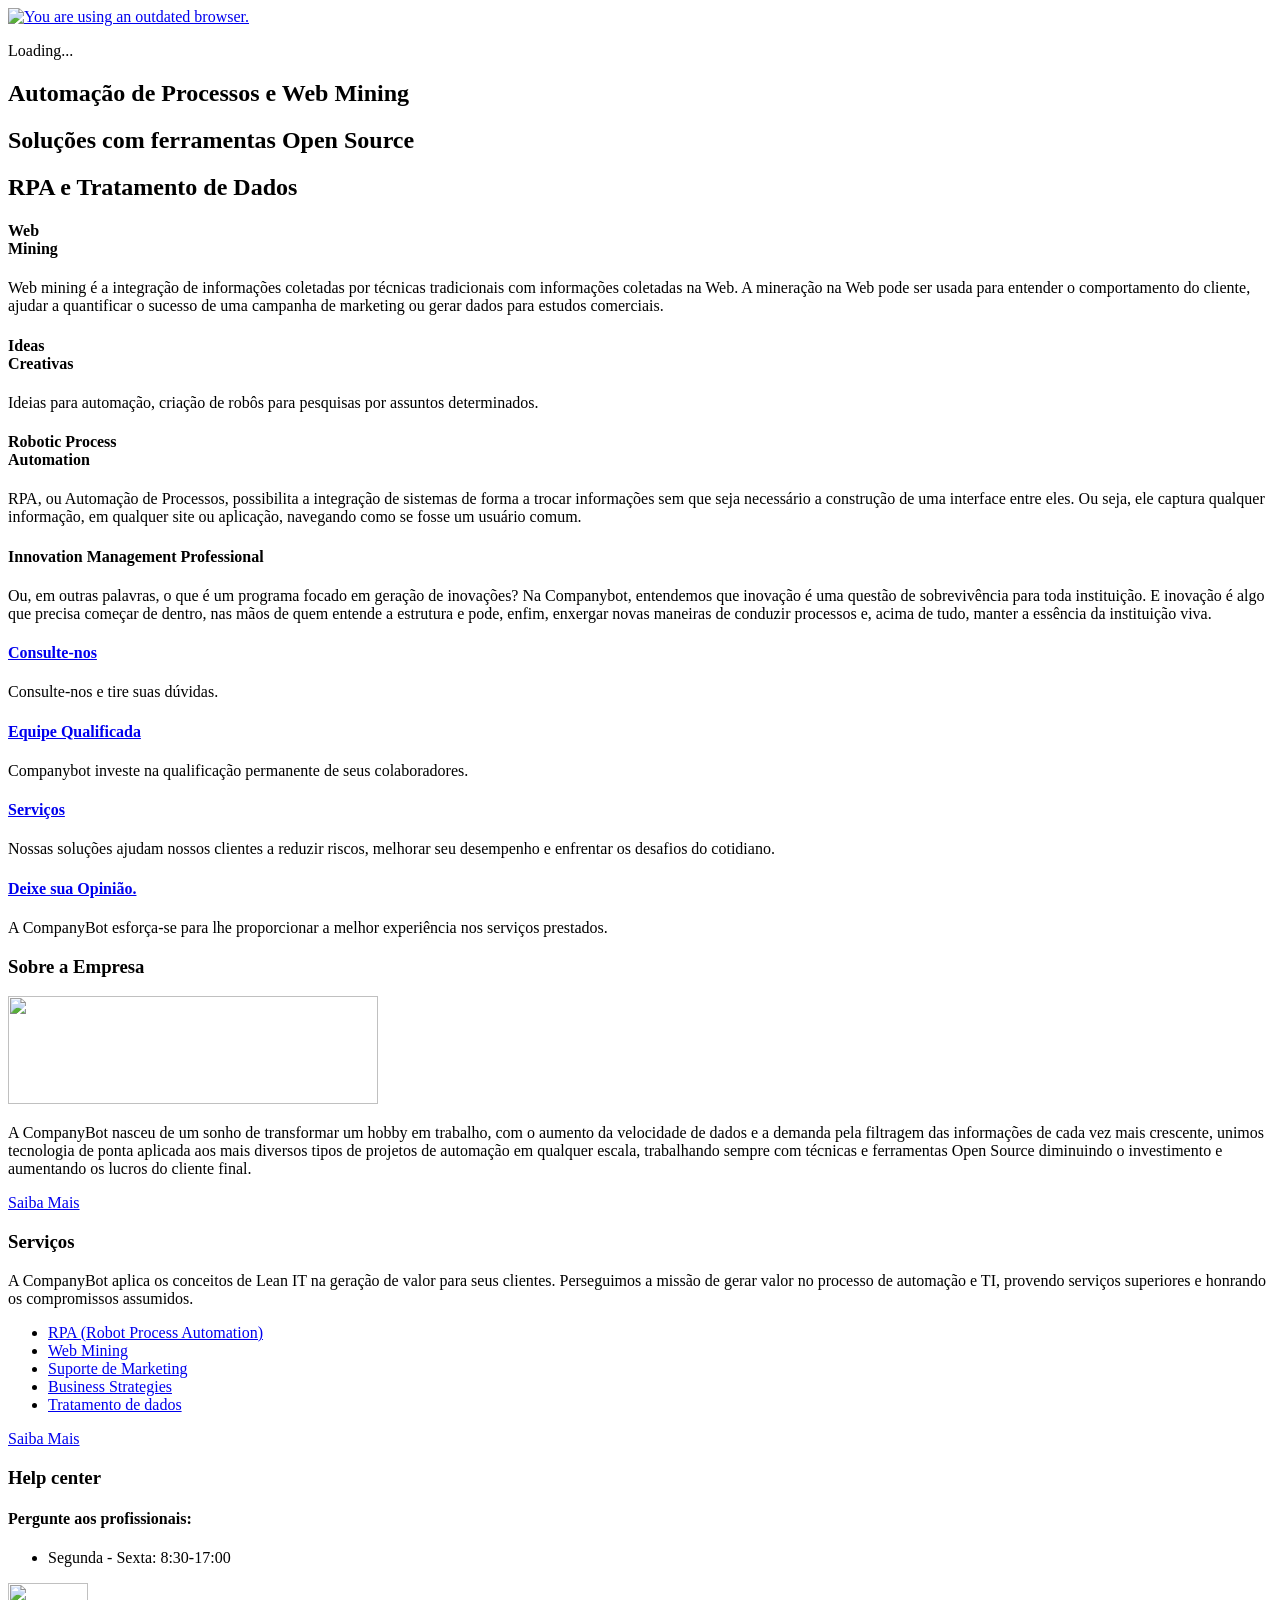
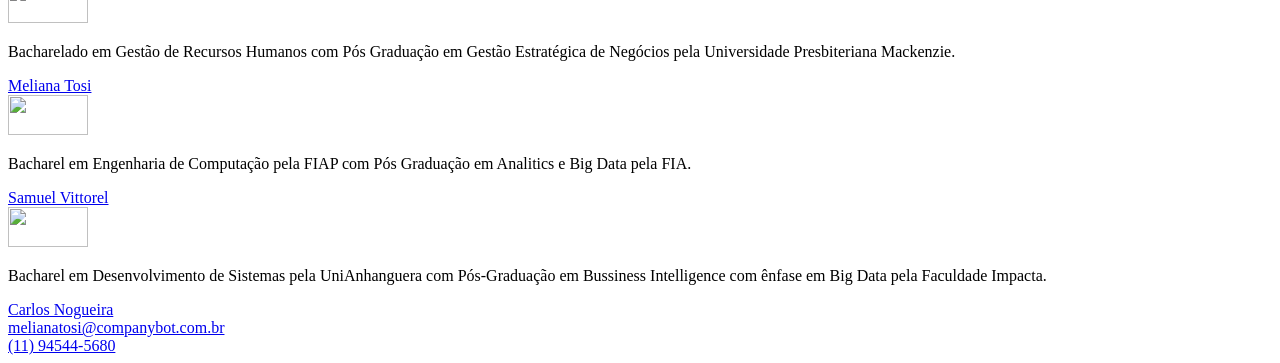
==== src/main/resources/templates/admin/index.html @ 582804c5 "primeiro commit" ====
<!DOCTYPE html>
<html lang="pt-BR" data-x-mode="true" xmlns:th="http://www.thymeleaf.org">
<head th:replace="~{fragments/intense :: head}"></head>
<body>
    <div class="ie-panel"><a href="http://windows.microsoft.com/en-US/internet-explorer/"><img src="rs/images/ie8-panel/warning_bar_0000_us.jpg" height="42" width="820" alt="You are using an outdated browser."></a></div>
    <div class="preloader">
        <div class="preloader-body">
            <div class="cssload-container"><div class="cssload-speeding-wheel"></div></div>
            <p>Loading...</p>
        </div>
    </div>
    <div class="page">
        <header th:replace="~{fragments/intense :: navbar}"></header>

        <!--Swiper-->
        <section class="section swiper-container swiper-slider swiper-slider-1" data-loop="true" data-autoplay="false" data-simulate-touch="false" data-slide-effect="fade">
            <div class="swiper-wrapper text-center text-lg-left">
                <div class="swiper-slide" data-slide-bg="rs/images/slide-1.jpg">
                    <div class="swiper-slide-caption">
                        <div class="container">
                            <div class="row justify-content-end">
                                <div class="col-lg-7 col-xl-6">
                                    <h1 class="text-primary" data-caption-animate="fadeIn" data-caption-delay="100">Automação de Processos e Web Mining</h1>
                                </div>
                            </div>
                        </div>
                    </div>
                </div>
                <div class="swiper-slide" data-slide-bg="rs/images/slide-2.jpg">
                    <div class="swiper-slide-caption">
                        <div class="container">
                            <div class="row justify-content-end">
                                <div class="col-lg-7 col-xl-6">
                                    <h1 class="text-primary" data-caption-animate="fadeIn" data-caption-delay="100">Soluções com ferramentas Open Source</h1>
                                </div>
                            </div>
                        </div>
                    </div>
                </div>
                <div class="swiper-slide" data-slide-bg="rs/images/slide-3.jpg">
                    <div class="swiper-slide-caption">
                        <div class="container">
                            <div class="row justify-content-end">
                                <div class="col-lg-7 col-xl-6">
                                    <h1 class="text-primary" data-caption-animate="fadeIn" data-caption-delay="100">RPA e Tratamento de Dados</h1>
                                </div>
                            </div>
                        </div>
                    </div>
                </div>
            </div>
            <div class="swiper-pagination"></div>
            <div class="swiper-button-prev"></div>
            <div class="swiper-button-next"></div>
        </section>

        <!--About-->
        <section class="section section-lg section-inset-1 position-relative index-1">
            <div class="container offset-negative-1">
                <div class="row no-gutters">
                    <div class="col-sm-6 col-lg-3 wow fadeInUp">
                        <article class="box-default box-default-3">
                            <div class="box-default-icon fa-globe"></div>
                            <h4 class="box-default-title">Web <br>Mining</h4>
                            <div class="box-default-text">Web mining é a integração de informações coletadas por técnicas tradicionais com informações coletadas na Web. A mineração na Web pode ser usada para entender o comportamento do cliente, ajudar a quantificar o sucesso de uma campanha de marketing ou gerar dados para estudos comerciais.</div><a class="box-default-link fa-chevron-right" href="#"></a>
                        </article>
                    </div>
                    <div class="col-sm-6 col-lg-3 wow fadeInUp" data-wow-delay=".05s">
                        <article class="box-default box-default-2">
                            <div class="box-default-icon fa-lightbulb-o"></div>
                            <h4 class="box-default-title">Ideas <br>Creativas</h4>
                            <div class="box-default-text">Ideias para automação, criação de robôs para pesquisas por assuntos determinados.</div><a class="box-default-link fa-chevron-right" href="#"></a>
                        </article>
                    </div>
                    <div class="col-sm-6 col-lg-3 wow fadeInUp" data-wow-delay=".1s">
                        <article class="box-default box-default-1">
                            <div class="box-default-icon fa-cog"></div>
                            <h4 class="box-default-title">Robotic Process <br>Automation</h4>
                            <div class="box-default-text">RPA, ou Automação de Processos, possibilita a integração de sistemas de forma a trocar informações sem que seja necessário a construção de uma interface entre eles. Ou seja, ele captura qualquer informação, em qualquer site ou aplicação, navegando como se fosse um usuário comum.</div><a class="box-default-link fa-chevron-right" href="#"></a>
                        </article>
                    </div>
                    <div class="col-sm-6 col-lg-3 wow fadeInUp" data-wow-delay=".15s">
                        <article class="box-default">
                            <div class="box-default-icon fa-briefcase"></div>
                            <h4 class="box-default-title">Innovation Management Professional</h4>
                            <div class="box-default-text">Ou, em outras palavras, o que é um programa focado em geração de inovações?

Na Companybot, entendemos que inovação é uma questão de sobrevivência para toda instituição. E inovação é algo que precisa começar de dentro, nas mãos de quem entende a estrutura e pode, enfim, enxergar novas maneiras de conduzir processos e, acima de tudo, manter a essência da instituição viva.
                            </div><a class="box-default-link fa-chevron-right" href="#"></a>
                        </article>
                    </div>
                </div>
                <div class="row row-30 bordered">
                    <div class="col-md-6 wow fadeInRight">
                        <article class="box-minimal">
                            <div class="unit unit-spacing-md flex-column flex-sm-row text-center text-sm-left">
                                <div class="unit-left"><div class="box-minimal-icon fa-comments"></div></div>
                                <div class="unit-body">
                                    <h4 class="box-minimal-title"><a href="#">Consulte-nos</a></h4>
                                    <div class="box-minimal-text">Consulte-nos e tire suas dúvidas.</div>
                                </div>
                            </div>
                        </article>
                    </div>
                    <div class="col-md-6 wow fadeInRight" data-wow-delay=".05s">
                        <article class="box-minimal">
                            <div class="unit unit-spacing-md flex-column flex-sm-row text-center text-sm-left">
                                <div class="unit-left"><div class="box-minimal-icon fa-group"></div></div>
                                <div class="unit-body">
                                    <h4 class="box-minimal-title"><a href="#">Equipe Qualificada</a></h4>
                                    <div class="box-minimal-text">Companybot investe na qualificação permanente de seus colaboradores.</div>
                                </div>
                            </div>
                        </article>
                    </div>
                    <div class="col-md-6 wow fadeInRight" data-wow-delay=".1s">
                        <article class="box-minimal">
                            <div class="unit unit-spacing-md flex-column flex-sm-row text-center text-sm-left">
                                <div class="unit-left"><div class="box-minimal-icon fa-calendar-o"></div></div>
                                <div class="unit-body">
                                    <h4 class="box-minimal-title"><a href="#">Serviços</a></h4>
                                    <div class="box-minimal-text">Nossas soluções ajudam nossos clientes a reduzir riscos, melhorar seu desempenho e enfrentar os desafios do cotidiano.</div>
                                </div>
                            </div>
                        </article>
                    </div>
                    <div class="col-md-6 wow fadeInRight" data-wow-delay=".15s">
                        <article class="box-minimal">
                            <div class="unit unit-spacing-md flex-column flex-sm-row text-center text-sm-left">
                                <div class="unit-left"><div class="box-minimal-icon fa-thumbs-up"></div></div>
                                <div class="unit-body">
                                    <h4 class="box-minimal-title"><a href="#">Deixe sua Opinião.</a></h4>
                                    <div class="box-minimal-text">A CompanyBot esforça-se para lhe proporcionar a melhor experiência nos serviços prestados.</div>
                                </div>
                            </div>
                        </article>
                    </div>
                </div>
            </div>
            <div class="container">
                <div class="row row-30">
                    <div class="col-md-6 col-lg-4 wow fadeInUp">
                        <h3>Sobre a Empresa</h3><img src="rs/images/image-1-370x217.jpg" alt="" width="370" height="108"/>
                        <p>A CompanyBot nasceu de um sonho de transformar um hobby em trabalho, com o aumento da velocidade de dados e a demanda pela filtragem das informações de cada vez mais crescente, unimos tecnologia de ponta aplicada aos mais diversos tipos de projetos de automação em qualquer escala, trabalhando sempre com técnicas e ferramentas Open Source diminuindo o investimento e aumentando os lucros do cliente final.</p><a class="button button-primary" href="#">Saiba Mais</a>
                    </div>
                    <div class="col-md-6 col-lg-4 wow fadeInUp" data-wow-delay=".05s">
                        <h3>Serviços</h3>
                        <p>A CompanyBot aplica os conceitos de Lean IT na geração de valor para seus clientes. Perseguimos a missão de gerar valor no processo de automação e TI, provendo serviços superiores e honrando os compromissos assumidos.</p>
                        <ul class="list-marked-1">
                            <li><a href="#">RPA (Robot Process Automation)</a></li>
                            <li><a href="#">Web Mining</a></li>
                            <li><a href="#">Suporte de Marketing</a></li>
                            <li><a href="#">Business Strategies</a></li>
                            <li><a href="#">Tratamento de dados</a></li>
                        </ul><a class="button button-primary" href="#">Saiba Mais</a>
                    </div>
                    <div class="col-lg-4">
                        <div class="row row-30">
                            <div class="col-md-6 col-lg-12 wow fadeInUp" data-wow-delay=".1s">
                                <div class="info">
                                    <div class="info-header"><div class="icon fa-comment"></div><h3>Help center</h3></div>
                                    <div class="info-item">
                                        <h4 class="info-title">Pergunte aos profissionais:</h4>
                                        <ul class="info-list"><li>Segunda - Sexta: 8:30-17:00</li></ul>
                                    </div>
                                </div>
                            </div>
                            <div class="col-md-6 col-lg-12 wow fadeInUp" data-wow-delay=".1s">
                                <div class="owl-carousel owl-style-1" data-items="1" data-dots="true" data-autoplay="true">
                                    <article class="quote">
                                        <div class="media"><img class="quote-image" src="rs/images/user-4-80x80.jpg" alt="" width="80" height="40"/>
                                            <div class="media-body">
                                                <div class="quote-text"><p class="q">Bacharelado em Gestão de Recursos Humanos com Pós Graduação em Gestão Estratégica de Negócios pela Universidade Presbiteriana Mackenzie.</p></div><a class="quote-author" href="#">Meliana Tosi</a>
                                            </div>
                                        </div>
                                    </article>
                                    <article class="quote">
                                        <div class="media"><img class="quote-image" src="rs/images/user-2-80x80.jpg" alt="" width="80" height="40"/>
                                            <div class="media-body">
                                                <div class="quote-text"><p class="q">Bacharel em Engenharia de Computação pela FIAP com Pós Graduação em Analitics e Big Data pela FIA.</p></div><a class="quote-author" href="#">Samuel Vittorel</a>
                                            </div>
                                        </div>
                                    </article>
                                    <article class="quote">
                                        <div class="media"><img class="quote-image" src="rs/images/user-1-80x80.jpg" alt="" width="80" height="40"/>
                                            <div class="media-body">
                                                <div class="quote-text"><p class="q">Bacharel em Desenvolvimento de Sistemas pela UniAnhanguera com Pós-Graduação em Bussiness Intelligence com ênfase em Big Data pela Faculdade Impacta.</p></div><a class="quote-author" href="#">Carlos Nogueira</a>
                                            </div>
                                        </div>
                                    </article>
                                </div>
                            </div>
                        </div>
                    </div>
                </div>
            </div>
        </section>
        <a class="section section-banner" href="" style="background-image: url(rs/images/banner/background-03-1920x310.jpg); background-image: -webkit-image-set( url(rs/images/banner/background-03-1920x310.jpg) 1x, url(rs/images/banner/background-03-3840x620.jpg) 2x )"></a>
        <!--Contacts-->
        <section class="section section-lg bg-gray-700">
            <div class="container">
                <div class="row row-30">
                    <div class="col-lg-4 wow fadeInRight" data-wow-delay=".05s">
                        <article class="info-classic align-items-center">
                            <div class="unit unit-spacing-md align-items-center flex-column flex-md-row text-center text-md-left">
                                <div class="unit-left"><div class="info-classic-icon fa-envelope"></div></div>
                                <div class="unit-body"><a class="info-classic-link" href="mailto:melianatosi@companybot.com.br">melianatosi@companybot.com.br</a></div>
                            </div>
                        </article>
                    </div>
                </div>
                <div class="row row-30">
                    <div class="col-lg-4 wow fadeInRight" data-wow-delay=".1s">
                        <article class="info-classic align-items-center info-classic-2">
                            <div class="unit unit-spacing-md align-items-center flex-column flex-md-row text-center text-md-left">
                                <div class="unit-left"><div class="info-classic-icon fa-phone"></div></div>
                                <div class="unit-body"><a class="info-classic-link" href="tel:11945445680">(11) 94544-5680</a></div>
                            </div>
                        </article>
                    </div>
                </div>
            </div>
        </section>

        <div th:replace="~{fragments/intense :: footer}"></div>
    </div>
</body>
</html>
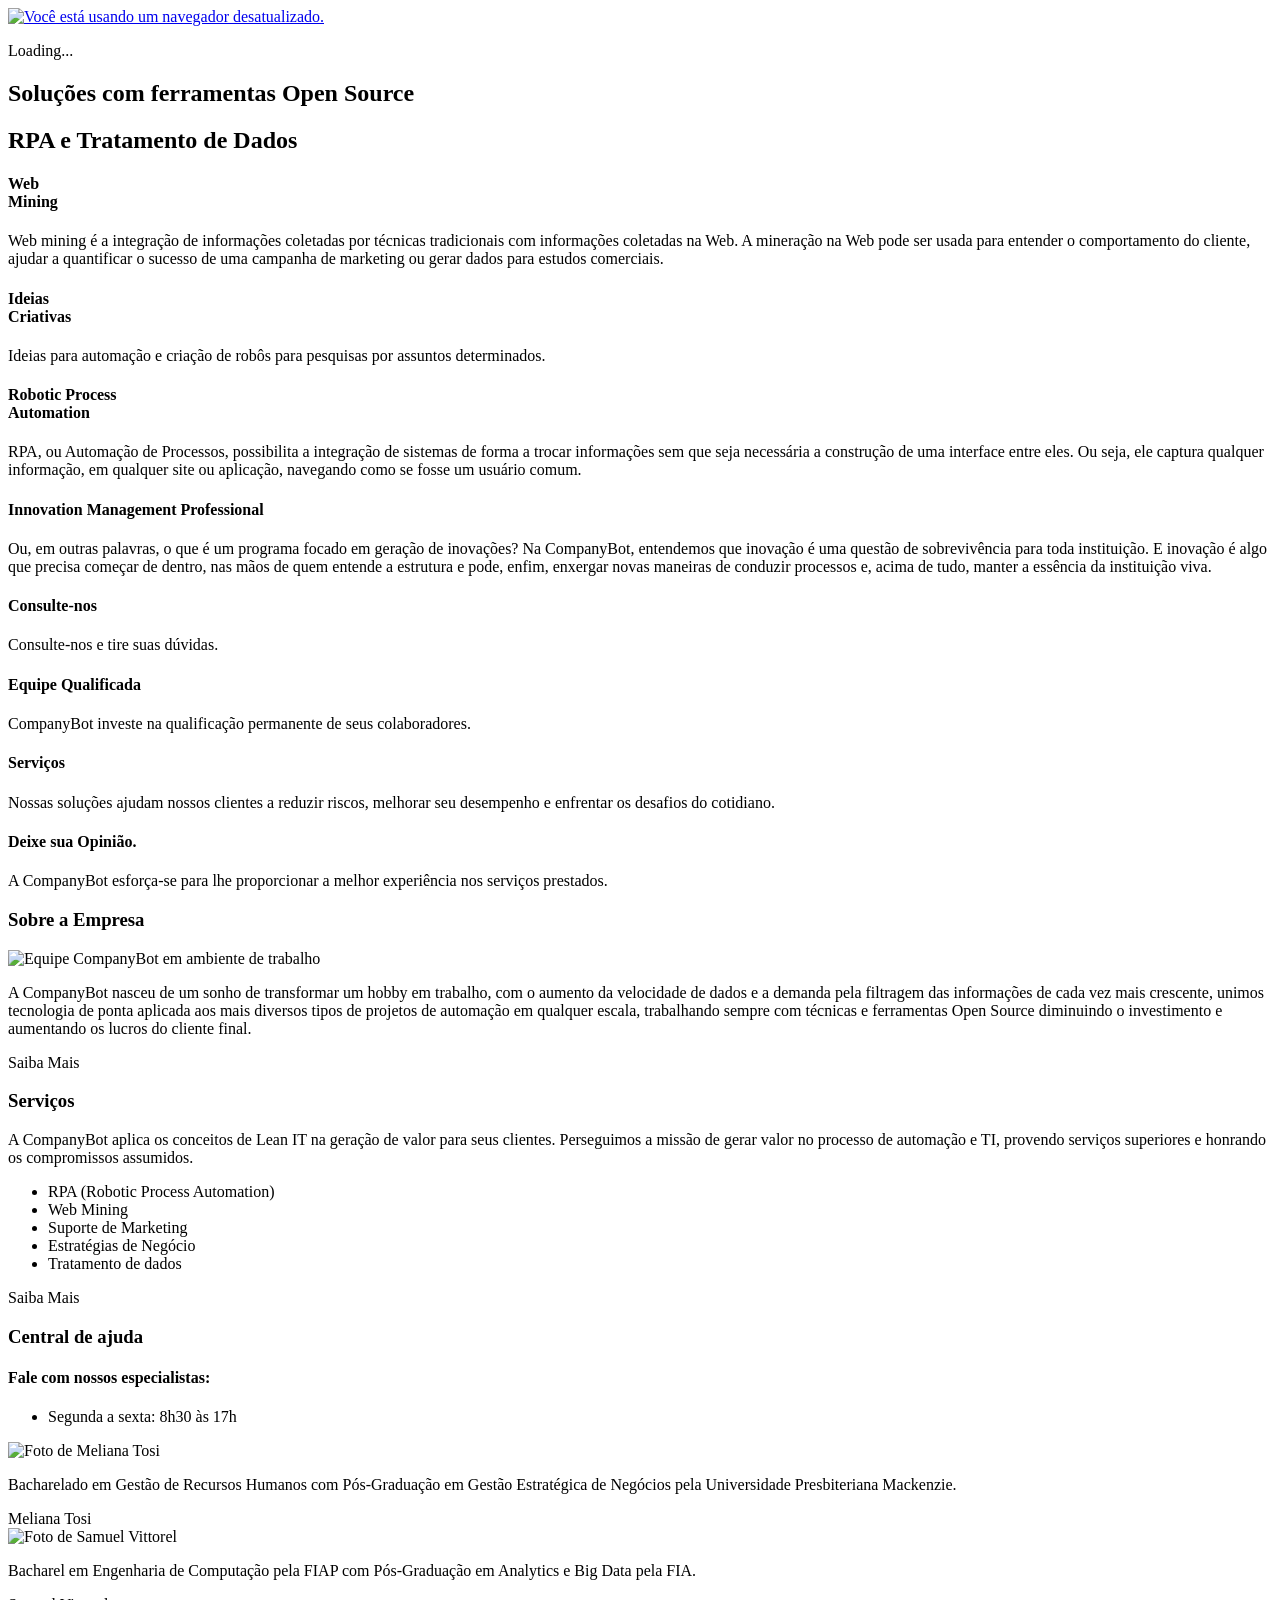
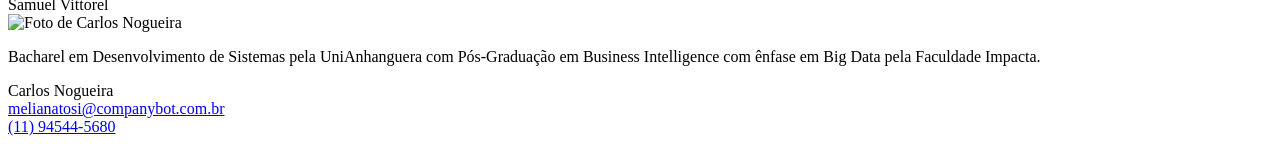
==== commit 7e65dd25: "correcao de bugs" ====
--- a/src/main/resources/templates/admin/index.html
+++ b/src/main/resources/templates/admin/index.html
@@ -2,7 +2,7 @@
 <html lang="pt-BR" data-x-mode="true" xmlns:th="http://www.thymeleaf.org">
 <head th:replace="~{fragments/intense :: head}"></head>
 <body>
-    <div class="ie-panel"><a href="http://windows.microsoft.com/en-US/internet-explorer/"><img src="rs/images/ie8-panel/warning_bar_0000_us.jpg" height="42" width="820" alt="You are using an outdated browser."></a></div>
+    <div class="ie-panel"><a href="https://www.microsoft.com/edge" rel="noopener noreferrer"><img th:src="@{/rs/images/ie8-panel/warning_bar_0000_us.jpg}" height="42" width="820" alt="Você está usando um navegador desatualizado."></a></div>
     <div class="preloader">
         <div class="preloader-body">
             <div class="cssload-container"><div class="cssload-speeding-wheel"></div></div>
@@ -15,18 +15,16 @@
         <!--Swiper-->
         <section class="section swiper-container swiper-slider swiper-slider-1" data-loop="true" data-autoplay="false" data-simulate-touch="false" data-slide-effect="fade">
             <div class="swiper-wrapper text-center text-lg-left">
-                <div class="swiper-slide" data-slide-bg="rs/images/slide-1.jpg">
+                <div class="swiper-slide" th:attr="data-slide-bg=@{/rs/images/slide-1.jpg}">
                     <div class="swiper-slide-caption">
                         <div class="container">
                             <div class="row justify-content-end">
-                                <div class="col-lg-7 col-xl-6">
-                                    <h1 class="text-primary" data-caption-animate="fadeIn" data-caption-delay="100">Automação de Processos e Web Mining</h1>
-                                </div>
-                            </div>
-                        </div>
-                    </div>
-                </div>
-                <div class="swiper-slide" data-slide-bg="rs/images/slide-2.jpg">
+                                <div class="col-lg-7 col-xl-6"></div>
+                            </div>
+                        </div>
+                    </div>
+                </div>
+                <div class="swiper-slide" th:attr="data-slide-bg=@{/rs/images/slide-2.jpg}">
                     <div class="swiper-slide-caption">
                         <div class="container">
                             <div class="row justify-content-end">
@@ -37,7 +35,7 @@
                         </div>
                     </div>
                 </div>
-                <div class="swiper-slide" data-slide-bg="rs/images/slide-3.jpg">
+                <div class="swiper-slide" th:attr="data-slide-bg=@{/rs/images/slide-3.jpg}">
                     <div class="swiper-slide-caption">
                         <div class="container">
                             <div class="row justify-content-end">
@@ -62,21 +60,21 @@
                         <article class="box-default box-default-3">
                             <div class="box-default-icon fa-globe"></div>
                             <h4 class="box-default-title">Web <br>Mining</h4>
-                            <div class="box-default-text">Web mining é a integração de informações coletadas por técnicas tradicionais com informações coletadas na Web. A mineração na Web pode ser usada para entender o comportamento do cliente, ajudar a quantificar o sucesso de uma campanha de marketing ou gerar dados para estudos comerciais.</div><a class="box-default-link fa-chevron-right" href="#"></a>
+                            <div class="box-default-text">Web mining é a integração de informações coletadas por técnicas tradicionais com informações coletadas na Web. A mineração na Web pode ser usada para entender o comportamento do cliente, ajudar a quantificar o sucesso de uma campanha de marketing ou gerar dados para estudos comerciais.</div><a class="box-default-link fa-chevron-right" th:href="@{/aulas}" title="Ver aulas sobre Web Mining" aria-label="Ver aulas sobre Web Mining"></a>
                         </article>
                     </div>
                     <div class="col-sm-6 col-lg-3 wow fadeInUp" data-wow-delay=".05s">
                         <article class="box-default box-default-2">
                             <div class="box-default-icon fa-lightbulb-o"></div>
-                            <h4 class="box-default-title">Ideas <br>Creativas</h4>
-                            <div class="box-default-text">Ideias para automação, criação de robôs para pesquisas por assuntos determinados.</div><a class="box-default-link fa-chevron-right" href="#"></a>
+                            <h4 class="box-default-title">Ideias <br>Criativas</h4>
+                            <div class="box-default-text">Ideias para automação e criação de robôs para pesquisas por assuntos determinados.</div><a class="box-default-link fa-chevron-right" th:href="@{/aulas}" title="Ver aulas e dicas" aria-label="Ver aulas e dicas"></a>
                         </article>
                     </div>
                     <div class="col-sm-6 col-lg-3 wow fadeInUp" data-wow-delay=".1s">
                         <article class="box-default box-default-1">
                             <div class="box-default-icon fa-cog"></div>
                             <h4 class="box-default-title">Robotic Process <br>Automation</h4>
-                            <div class="box-default-text">RPA, ou Automação de Processos, possibilita a integração de sistemas de forma a trocar informações sem que seja necessário a construção de uma interface entre eles. Ou seja, ele captura qualquer informação, em qualquer site ou aplicação, navegando como se fosse um usuário comum.</div><a class="box-default-link fa-chevron-right" href="#"></a>
+                            <div class="box-default-text">RPA, ou Automação de Processos, possibilita a integração de sistemas de forma a trocar informações sem que seja necessária a construção de uma interface entre eles. Ou seja, ele captura qualquer informação, em qualquer site ou aplicação, navegando como se fosse um usuário comum.</div><a class="box-default-link fa-chevron-right" th:href="@{/aulas}" title="Ver aulas sobre RPA" aria-label="Ver aulas sobre RPA"></a>
                         </article>
                     </div>
                     <div class="col-sm-6 col-lg-3 wow fadeInUp" data-wow-delay=".15s">
@@ -85,8 +83,8 @@
                             <h4 class="box-default-title">Innovation Management Professional</h4>
                             <div class="box-default-text">Ou, em outras palavras, o que é um programa focado em geração de inovações?
 
-Na Companybot, entendemos que inovação é uma questão de sobrevivência para toda instituição. E inovação é algo que precisa começar de dentro, nas mãos de quem entende a estrutura e pode, enfim, enxergar novas maneiras de conduzir processos e, acima de tudo, manter a essência da instituição viva.
-                            </div><a class="box-default-link fa-chevron-right" href="#"></a>
+Na CompanyBot, entendemos que inovação é uma questão de sobrevivência para toda instituição. E inovação é algo que precisa começar de dentro, nas mãos de quem entende a estrutura e pode, enfim, enxergar novas maneiras de conduzir processos e, acima de tudo, manter a essência da instituição viva.
+                            </div><a class="box-default-link fa-chevron-right" th:href="@{/contato}" title="Fale com a equipe" aria-label="Fale com a equipe"></a>
                         </article>
                     </div>
                 </div>
@@ -96,7 +94,7 @@
                             <div class="unit unit-spacing-md flex-column flex-sm-row text-center text-sm-left">
                                 <div class="unit-left"><div class="box-minimal-icon fa-comments"></div></div>
                                 <div class="unit-body">
-                                    <h4 class="box-minimal-title"><a href="#">Consulte-nos</a></h4>
+                                    <h4 class="box-minimal-title"><a th:href="@{/contato}">Consulte-nos</a></h4>
                                     <div class="box-minimal-text">Consulte-nos e tire suas dúvidas.</div>
                                 </div>
                             </div>
@@ -107,8 +105,8 @@
                             <div class="unit unit-spacing-md flex-column flex-sm-row text-center text-sm-left">
                                 <div class="unit-left"><div class="box-minimal-icon fa-group"></div></div>
                                 <div class="unit-body">
-                                    <h4 class="box-minimal-title"><a href="#">Equipe Qualificada</a></h4>
-                                    <div class="box-minimal-text">Companybot investe na qualificação permanente de seus colaboradores.</div>
+                                    <h4 class="box-minimal-title"><a th:href="@{/contato}">Equipe Qualificada</a></h4>
+                                    <div class="box-minimal-text">CompanyBot investe na qualificação permanente de seus colaboradores.</div>
                                 </div>
                             </div>
                         </article>
@@ -118,7 +116,7 @@
                             <div class="unit unit-spacing-md flex-column flex-sm-row text-center text-sm-left">
                                 <div class="unit-left"><div class="box-minimal-icon fa-calendar-o"></div></div>
                                 <div class="unit-body">
-                                    <h4 class="box-minimal-title"><a href="#">Serviços</a></h4>
+                                    <h4 class="box-minimal-title"><a th:href="@{/aulas}">Serviços</a></h4>
                                     <div class="box-minimal-text">Nossas soluções ajudam nossos clientes a reduzir riscos, melhorar seu desempenho e enfrentar os desafios do cotidiano.</div>
                                 </div>
                             </div>
@@ -129,7 +127,7 @@
                             <div class="unit unit-spacing-md flex-column flex-sm-row text-center text-sm-left">
                                 <div class="unit-left"><div class="box-minimal-icon fa-thumbs-up"></div></div>
                                 <div class="unit-body">
-                                    <h4 class="box-minimal-title"><a href="#">Deixe sua Opinião.</a></h4>
+                                    <h4 class="box-minimal-title"><a th:href="@{/contato}">Deixe sua Opinião.</a></h4>
                                     <div class="box-minimal-text">A CompanyBot esforça-se para lhe proporcionar a melhor experiência nos serviços prestados.</div>
                                 </div>
                             </div>
@@ -140,51 +138,51 @@
             <div class="container">
                 <div class="row row-30">
                     <div class="col-md-6 col-lg-4 wow fadeInUp">
-                        <h3>Sobre a Empresa</h3><img src="rs/images/image-1-370x217.jpg" alt="" width="370" height="108"/>
-                        <p>A CompanyBot nasceu de um sonho de transformar um hobby em trabalho, com o aumento da velocidade de dados e a demanda pela filtragem das informações de cada vez mais crescente, unimos tecnologia de ponta aplicada aos mais diversos tipos de projetos de automação em qualquer escala, trabalhando sempre com técnicas e ferramentas Open Source diminuindo o investimento e aumentando os lucros do cliente final.</p><a class="button button-primary" href="#">Saiba Mais</a>
+                        <h3>Sobre a Empresa</h3><img th:src="@{/rs/images/image-1-370x217.jpg}" alt="Equipe CompanyBot em ambiente de trabalho" width="370" height="217" loading="lazy"/>
+                        <p>A CompanyBot nasceu de um sonho de transformar um hobby em trabalho, com o aumento da velocidade de dados e a demanda pela filtragem das informações de cada vez mais crescente, unimos tecnologia de ponta aplicada aos mais diversos tipos de projetos de automação em qualquer escala, trabalhando sempre com técnicas e ferramentas Open Source diminuindo o investimento e aumentando os lucros do cliente final.</p><a class="button button-primary" th:href="@{/contato}">Saiba Mais</a>
                     </div>
                     <div class="col-md-6 col-lg-4 wow fadeInUp" data-wow-delay=".05s">
                         <h3>Serviços</h3>
                         <p>A CompanyBot aplica os conceitos de Lean IT na geração de valor para seus clientes. Perseguimos a missão de gerar valor no processo de automação e TI, provendo serviços superiores e honrando os compromissos assumidos.</p>
                         <ul class="list-marked-1">
-                            <li><a href="#">RPA (Robot Process Automation)</a></li>
-                            <li><a href="#">Web Mining</a></li>
-                            <li><a href="#">Suporte de Marketing</a></li>
-                            <li><a href="#">Business Strategies</a></li>
-                            <li><a href="#">Tratamento de dados</a></li>
-                        </ul><a class="button button-primary" href="#">Saiba Mais</a>
+                            <li><a th:href="@{/aulas(busca='RPA')}">RPA (Robotic Process Automation)</a></li>
+                            <li><a th:href="@{/aulas(busca='Web Mining')}">Web Mining</a></li>
+                            <li><a th:href="@{/aulas(busca='Marketing')}">Suporte de Marketing</a></li>
+                            <li><a th:href="@{/aulas(busca='Estratégia')}">Estratégias de Negócio</a></li>
+                            <li><a th:href="@{/aulas(busca='Dados')}">Tratamento de dados</a></li>
+                        </ul><a class="button button-primary" th:href="@{/contato}">Saiba Mais</a>
                     </div>
                     <div class="col-lg-4">
                         <div class="row row-30">
                             <div class="col-md-6 col-lg-12 wow fadeInUp" data-wow-delay=".1s">
                                 <div class="info">
-                                    <div class="info-header"><div class="icon fa-comment"></div><h3>Help center</h3></div>
+                                    <div class="info-header"><div class="icon fa-comment"></div><h3>Central de ajuda</h3></div>
                                     <div class="info-item">
-                                        <h4 class="info-title">Pergunte aos profissionais:</h4>
-                                        <ul class="info-list"><li>Segunda - Sexta: 8:30-17:00</li></ul>
+                                        <h4 class="info-title">Fale com nossos especialistas:</h4>
+                                        <ul class="info-list"><li>Segunda a sexta: 8h30 às 17h</li></ul>
                                     </div>
                                 </div>
                             </div>
                             <div class="col-md-6 col-lg-12 wow fadeInUp" data-wow-delay=".1s">
                                 <div class="owl-carousel owl-style-1" data-items="1" data-dots="true" data-autoplay="true">
                                     <article class="quote">
-                                        <div class="media"><img class="quote-image" src="rs/images/user-4-80x80.jpg" alt="" width="80" height="40"/>
+                                        <div class="media"><img class="quote-image" th:src="@{/rs/images/user-4-80x80.jpg}" alt="Foto de Meliana Tosi" width="80" height="80" loading="lazy"/>
                                             <div class="media-body">
-                                                <div class="quote-text"><p class="q">Bacharelado em Gestão de Recursos Humanos com Pós Graduação em Gestão Estratégica de Negócios pela Universidade Presbiteriana Mackenzie.</p></div><a class="quote-author" href="#">Meliana Tosi</a>
+                                                <div class="quote-text"><p class="q">Bacharelado em Gestão de Recursos Humanos com Pós-Graduação em Gestão Estratégica de Negócios pela Universidade Presbiteriana Mackenzie.</p></div><a class="quote-author" th:href="@{/contato}">Meliana Tosi</a>
                                             </div>
                                         </div>
                                     </article>
                                     <article class="quote">
-                                        <div class="media"><img class="quote-image" src="rs/images/user-2-80x80.jpg" alt="" width="80" height="40"/>
+                                        <div class="media"><img class="quote-image" th:src="@{/rs/images/user-2-80x80.jpg}" alt="Foto de Samuel Vittorel" width="80" height="80" loading="lazy"/>
                                             <div class="media-body">
-                                                <div class="quote-text"><p class="q">Bacharel em Engenharia de Computação pela FIAP com Pós Graduação em Analitics e Big Data pela FIA.</p></div><a class="quote-author" href="#">Samuel Vittorel</a>
+                                                <div class="quote-text"><p class="q">Bacharel em Engenharia de Computação pela FIAP com Pós-Graduação em Analytics e Big Data pela FIA.</p></div><a class="quote-author" th:href="@{/contato}">Samuel Vittorel</a>
                                             </div>
                                         </div>
                                     </article>
                                     <article class="quote">
-                                        <div class="media"><img class="quote-image" src="rs/images/user-1-80x80.jpg" alt="" width="80" height="40"/>
+                                        <div class="media"><img class="quote-image" th:src="@{/rs/images/user-1-80x80.jpg}" alt="Foto de Carlos Nogueira" width="80" height="80" loading="lazy"/>
                                             <div class="media-body">
-                                                <div class="quote-text"><p class="q">Bacharel em Desenvolvimento de Sistemas pela UniAnhanguera com Pós-Graduação em Bussiness Intelligence com ênfase em Big Data pela Faculdade Impacta.</p></div><a class="quote-author" href="#">Carlos Nogueira</a>
+                                                <div class="quote-text"><p class="q">Bacharel em Desenvolvimento de Sistemas pela UniAnhanguera com Pós-Graduação em Business Intelligence com ênfase em Big Data pela Faculdade Impacta.</p></div><a class="quote-author" th:href="@{/contato}">Carlos Nogueira</a>
                                             </div>
                                         </div>
                                     </article>
@@ -195,7 +193,7 @@
                 </div>
             </div>
         </section>
-        <a class="section section-banner" href="" style="background-image: url(rs/images/banner/background-03-1920x310.jpg); background-image: -webkit-image-set( url(rs/images/banner/background-03-1920x310.jpg) 1x, url(rs/images/banner/background-03-3840x620.jpg) 2x )"></a>
+        <a class="section section-banner" th:href="@{/contato}" aria-label="Fale com a equipe"></a>
         <!--Contacts-->
         <section class="section section-lg bg-gray-700">
             <div class="container">
